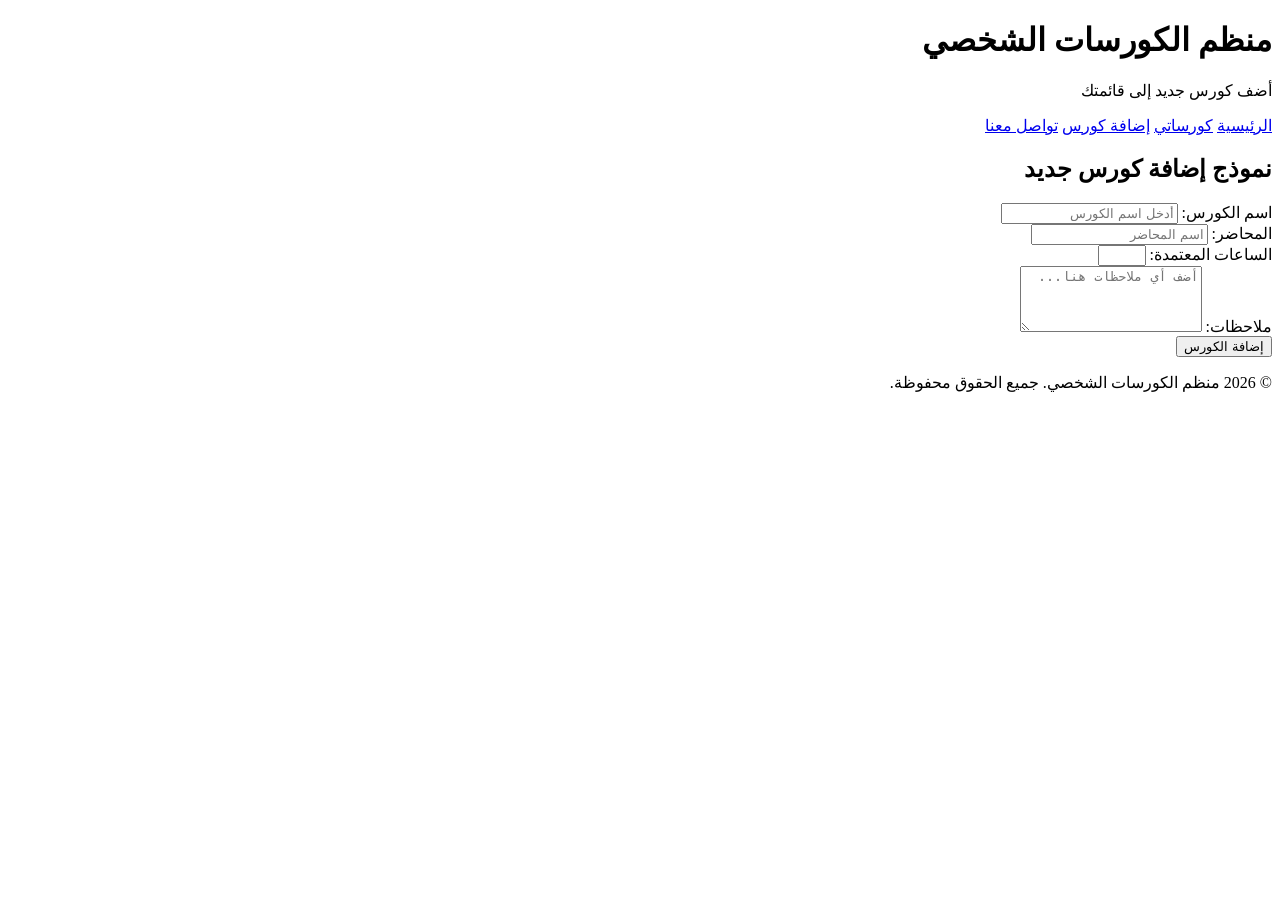
==== add-course.html @ a6b59ad5 "Add files via upload" ====
<!DOCTYPE html>
<html lang="ar" dir="rtl">
<head>
    <meta charset="UTF-8">
    <meta name="viewport" content="width=device-width, initial-scale=1.0">
    <title>إضافة كورس - منظم الكورسات الشخصي</title>
    <link rel="stylesheet" href="css/style.css">
</head>
<body>

    <header>
        <h1>منظم الكورسات الشخصي</h1>
        <p>أضف كورس جديد إلى قائمتك</p>
    </header>

    <nav>
        <a href="index.html">الرئيسية</a>
        <a href="my-courses.html">كورساتي</a>
        <a href="add-course.html">إضافة كورس</a>
        <a href="contact-us.html">تواصل معنا</a>
    </nav>

    <main>
        <section>
            <h2>نموذج إضافة كورس جديد</h2>
            <form action="#" method="post">
                <div class="form-group">
                    <label for="course-name">اسم الكورس:</label>
                    <input type="text" id="course-name" name="course-name" required placeholder="أدخل اسم الكورس">
                </div>
                <div class="form-group">
                    <label for="instructor">المحاضر:</label>
                    <input type="text" id="instructor" name="instructor" required placeholder="اسم المحاضر">
                </div>
                <div class="form-group">
                    <label for="hours">الساعات المعتمدة:</label>
                    <input type="number" id="hours" name="hours" required min="1" max="10">
                </div>
                <div class="form-group">
                    <label for="notes">ملاحظات:</label>
                    <textarea id="notes" name="notes" rows="4" placeholder="أضف أي ملاحظات هنا..."></textarea>
                </div>
                <button type="submit">إضافة الكورس</button>
            </form>
        </section>
    </main>

    <footer>
        <p>&copy; 2026 منظم الكورسات الشخصي. جميع الحقوق محفوظة.</p>
    </footer>

</body>
</html>
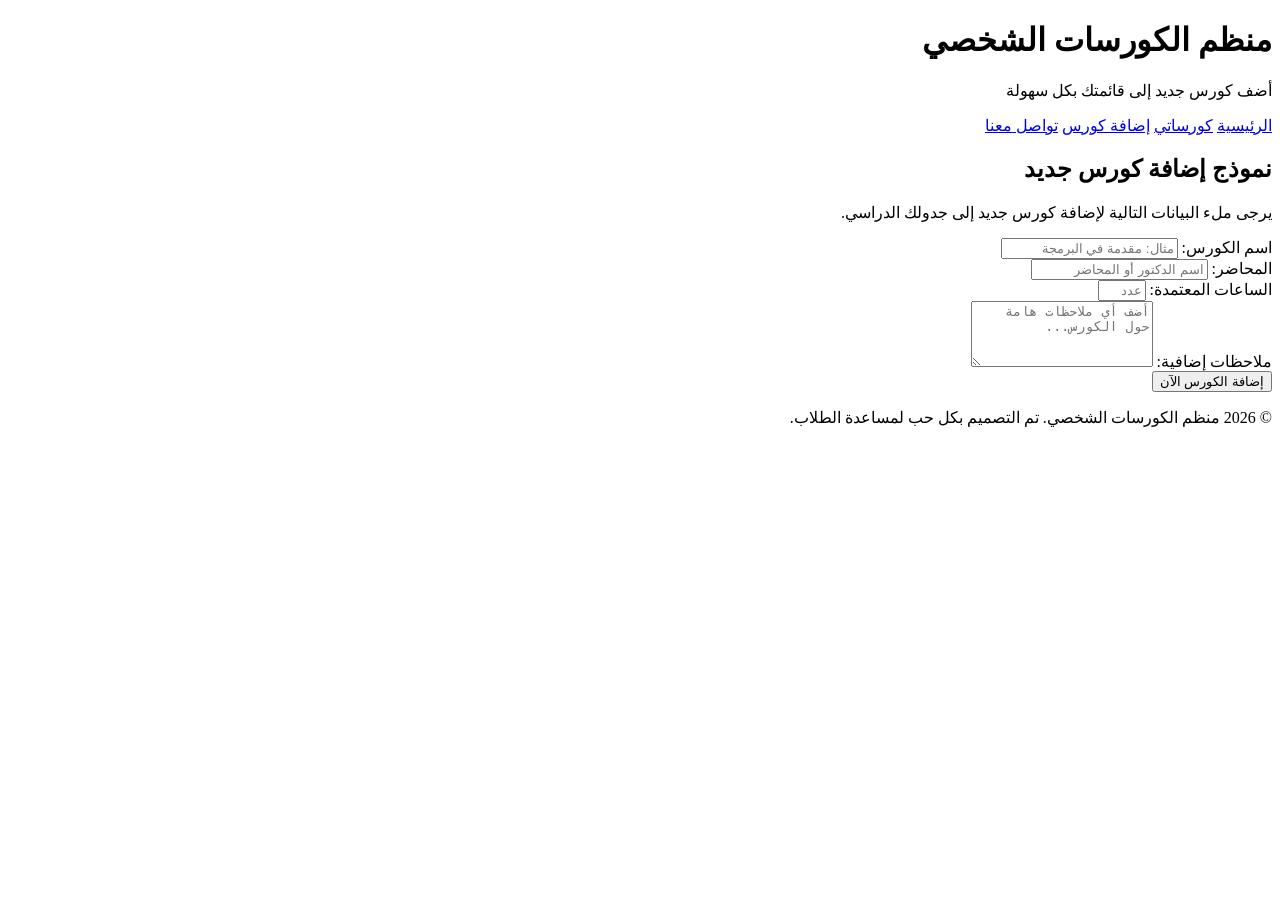
==== commit 5e91bbcb: "Add files via upload" ====
--- a/add-course.html
+++ b/add-course.html
@@ -10,7 +10,7 @@
 
     <header>
         <h1>منظم الكورسات الشخصي</h1>
-        <p>أضف كورس جديد إلى قائمتك</p>
+        <p>أضف كورس جديد إلى قائمتك بكل سهولة</p>
     </header>
 
     <nav>
@@ -23,30 +23,32 @@
     <main>
         <section>
             <h2>نموذج إضافة كورس جديد</h2>
+            <p>يرجى ملء البيانات التالية لإضافة كورس جديد إلى جدولك الدراسي.</p>
+            
             <form action="#" method="post">
                 <div class="form-group">
                     <label for="course-name">اسم الكورس:</label>
-                    <input type="text" id="course-name" name="course-name" required placeholder="أدخل اسم الكورس">
+                    <input type="text" id="course-name" name="course-name" required placeholder="مثال: مقدمة في البرمجة">
                 </div>
                 <div class="form-group">
                     <label for="instructor">المحاضر:</label>
-                    <input type="text" id="instructor" name="instructor" required placeholder="اسم المحاضر">
+                    <input type="text" id="instructor" name="instructor" required placeholder="اسم الدكتور أو المحاضر">
                 </div>
                 <div class="form-group">
                     <label for="hours">الساعات المعتمدة:</label>
-                    <input type="number" id="hours" name="hours" required min="1" max="10">
+                    <input type="number" id="hours" name="hours" required min="1" max="10" placeholder="عدد الساعات">
                 </div>
                 <div class="form-group">
-                    <label for="notes">ملاحظات:</label>
-                    <textarea id="notes" name="notes" rows="4" placeholder="أضف أي ملاحظات هنا..."></textarea>
+                    <label for="notes">ملاحظات إضافية:</label>
+                    <textarea id="notes" name="notes" rows="4" placeholder="أضف أي ملاحظات هامة حول الكورس..."></textarea>
                 </div>
-                <button type="submit">إضافة الكورس</button>
+                <button type="submit">إضافة الكورس الآن</button>
             </form>
         </section>
     </main>
 
     <footer>
-        <p>&copy; 2026 منظم الكورسات الشخصي. جميع الحقوق محفوظة.</p>
+        <p>&copy; 2026 منظم الكورسات الشخصي. تم التصميم بكل حب لمساعدة الطلاب.</p>
     </footer>
 
 </body>
